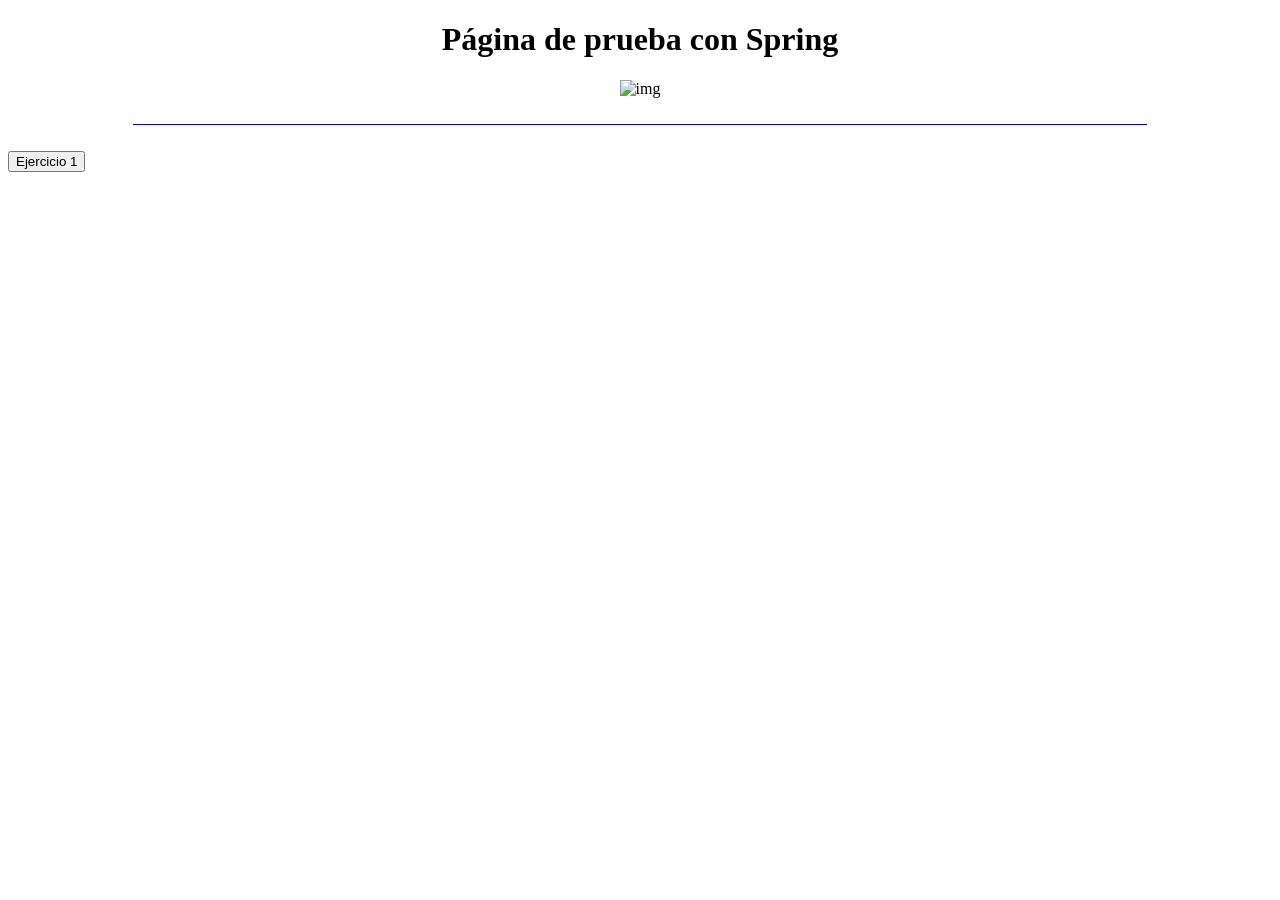
==== Spring/demo/src/main/resources/static/index.html @ 75f6c8b9 "spring project" ====
<!DOCTYPE html>
<html lang="es">
<head>
    <meta charset="UTF-8">
    <link rel="stylesheet" href="/css/style.css">
    <script src="js/app.js"></script>
    <title>My Page</title>
</head>
<body>
    <h1 align="center">Página de prueba con Spring</h1>
    <CENTER><img src="/images/code-symbol.webp" alt="img" width="100" height="100"></CENTER>
    <br>
    <hr align=center width="80%" size=”3” color="blue">
    <br>
    
    <button onclick="JavaScript:ejemploFuncion()">Ejercicio 1</button>

</body>
</html>
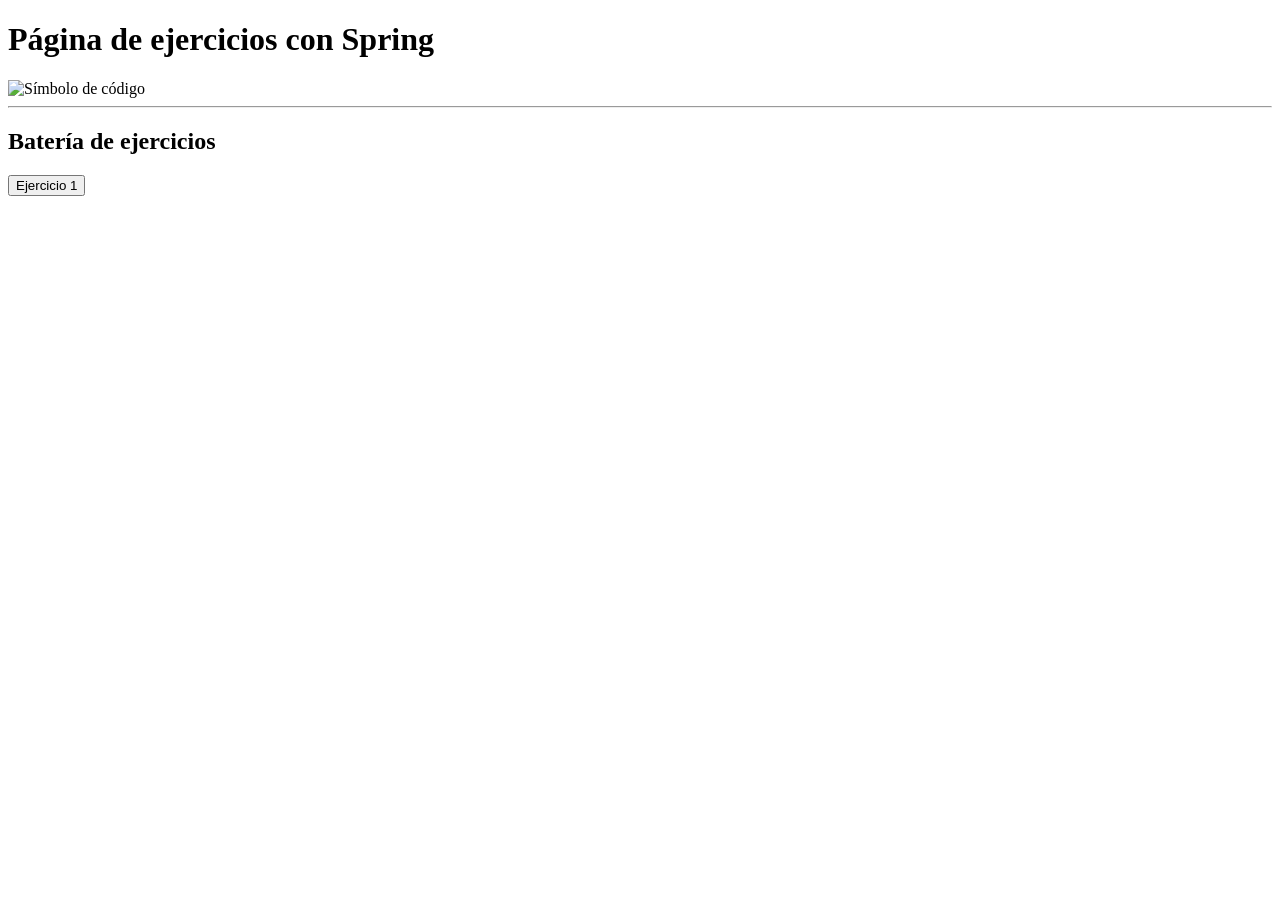
==== commit c3200d0f: "algo mas de forma" ====
--- a/Spring/demo/src/main/resources/static/index.html
+++ b/Spring/demo/src/main/resources/static/index.html
@@ -2,18 +2,26 @@
 <html lang="es">
 <head>
     <meta charset="UTF-8">
+    <meta name="viewport" content="width=device-width, initial-scale=1.0">
+
     <link rel="stylesheet" href="/css/style.css">
-    <script src="js/app.js"></script>
-    <title>My Page</title>
+    <script src="/js/app.js" defer></script>
+
+    <title>Mis ejercicios de Java</title>
 </head>
 <body>
-    <h1 align="center">Página de prueba con Spring</h1>
-    <CENTER><img src="/images/code-symbol.webp" alt="img" width="100" height="100"></CENTER>
-    <br>
-    <hr align=center width="80%" size=”3” color="blue">
-    <br>
-    
-    <button onclick="JavaScript:ejemploFuncion()">Ejercicio 1</button>
+    <h1>Página de ejercicios con Spring</h1>
 
+    <div class="imagen">
+        <img src="/images/code-symbol.webp" alt="Símbolo de código">
+    </div>
+
+    <hr>
+
+    <h2>Batería de ejercicios</h2>
+
+    <button onclick="ejercicio1()">Ejercicio 1</button>
+
+    <p id="resultado"></p>
 </body>
 </html>
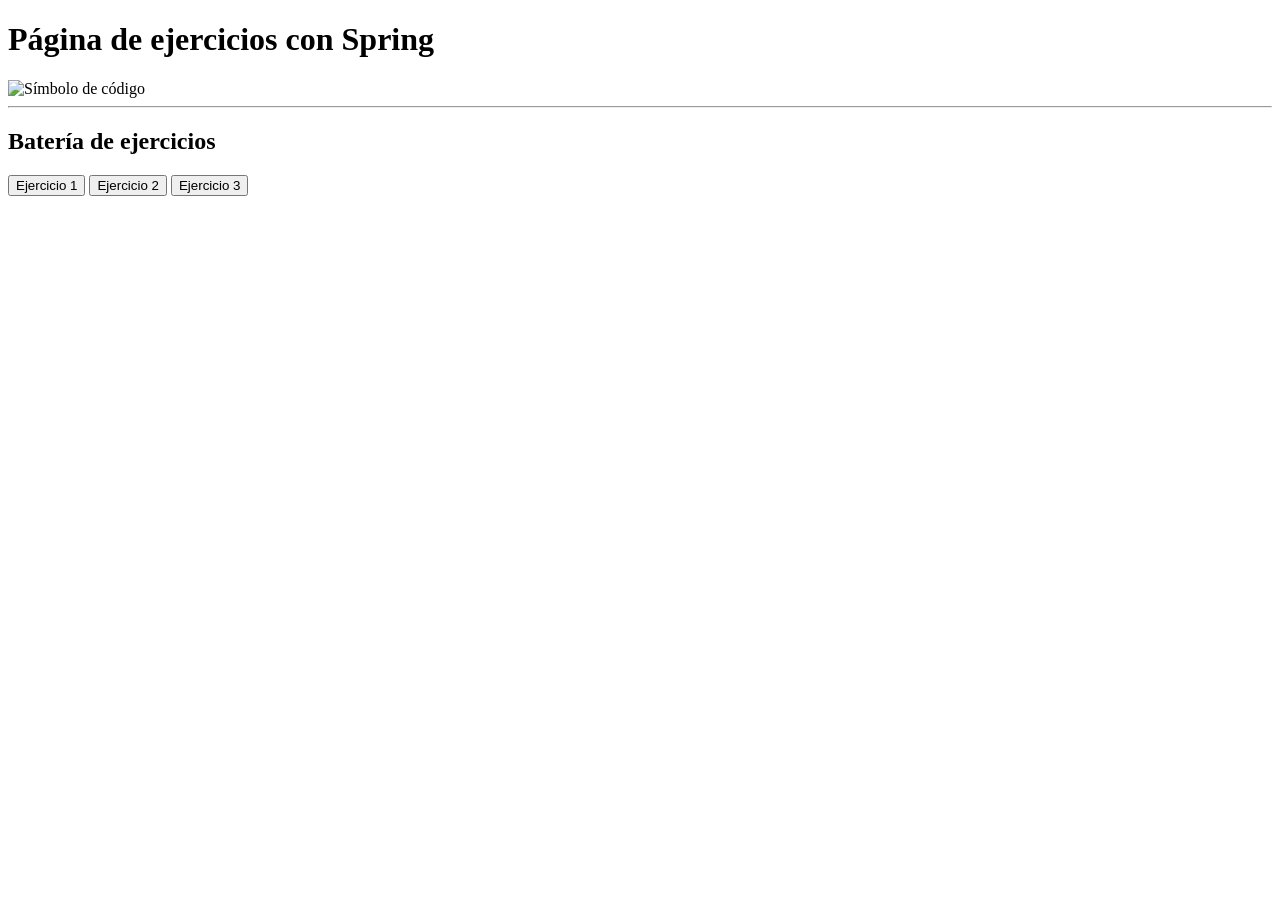
==== commit 63756a6d: "hay q cambiarjavascript a java + servidor" ====
--- a/Spring/demo/src/main/resources/static/index.html
+++ b/Spring/demo/src/main/resources/static/index.html
@@ -21,6 +21,9 @@
     <h2>Batería de ejercicios</h2>
 
     <button onclick="ejercicio1()">Ejercicio 1</button>
+    <button onclick="ejercicio2()">Ejercicio 2</button>
+    <button onclick="ejercicio3()">Ejercicio 3</button>
+
 
     <p id="resultado"></p>
 </body>
